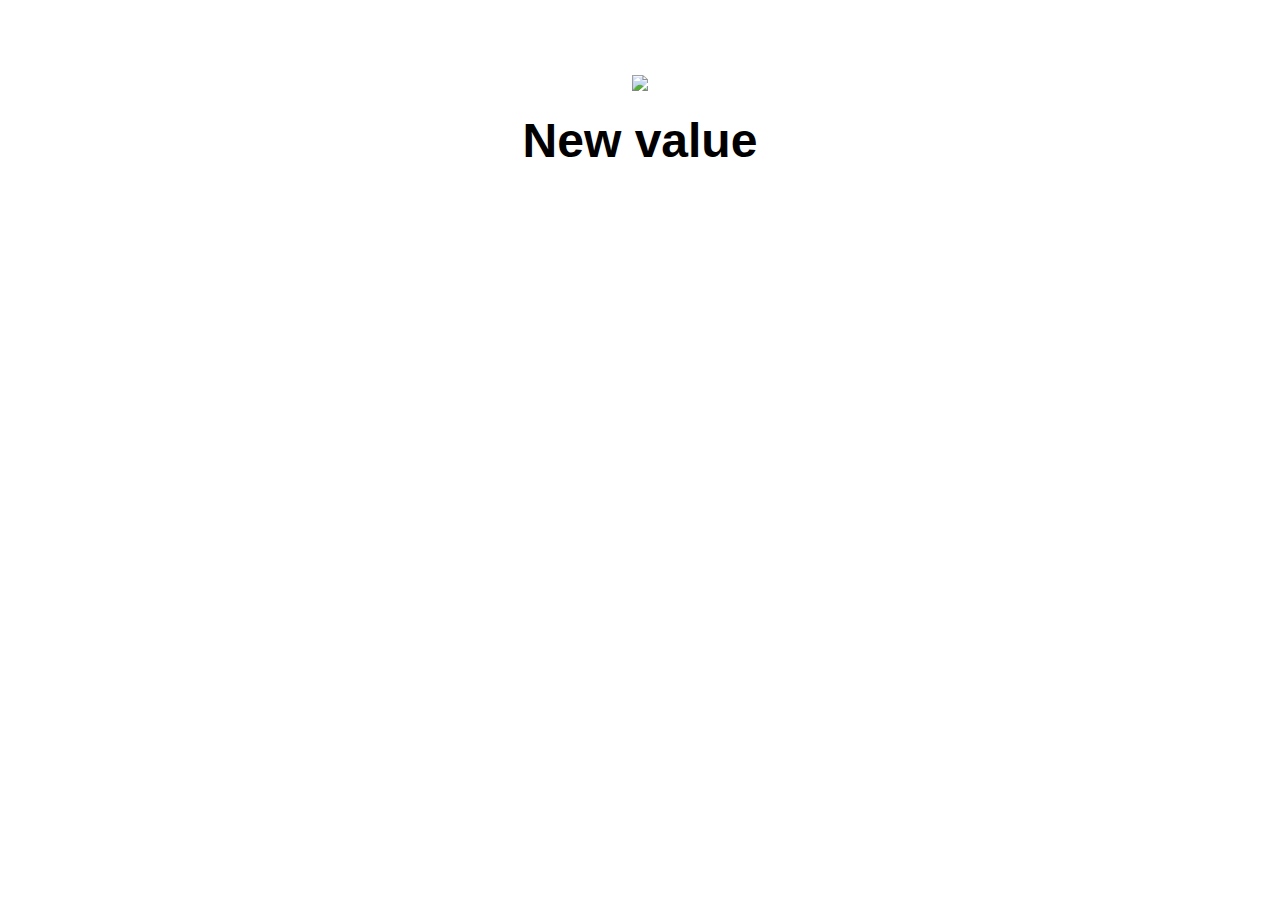
==== ui/index.html @ 58e23a53 "[imad-console] Updates ui/index.html" ====
<!doctype html>
<html>
    <head>
        <link href="/ui/style.css" rel="stylesheet" />
        
    </head>
    <body>
        <div class="center">
            <img id='madi' src="https://pbs.twimg.com/profile_images/803007357957439488/mtpNZseI.jpg" class="image-small"/>
        </div>
        <br>
        <div id='main-text'  class="center text-big bold">
            Hi! I am AMAN and THIS IS MY FIRST WEBAPP
            HI....CYBORG...an upcoming talent
        </div>
        <script>
            alert('hi, I\'n Javascript'); 
            </script>
        
        <script type="text/javascript" src="/ui/main.js">
        </script>
    </body>
</html>
---- ui/style.css ----
body {
    font-family: sans-serif;
    
    margin-top: 75px;
}

.center {
    text-align: center;
}

.text-big {
    font-size: 300%;
}

.bold {
    font-weight: bold;
}

.img-medium {
    height: 200px;
}
 
 .container {
     max-width: 800px;
     color:grey;
     font-family:sans-serif;
     padding-top:80px;
     padding-left:120px;
     padding-right:20px;
 }
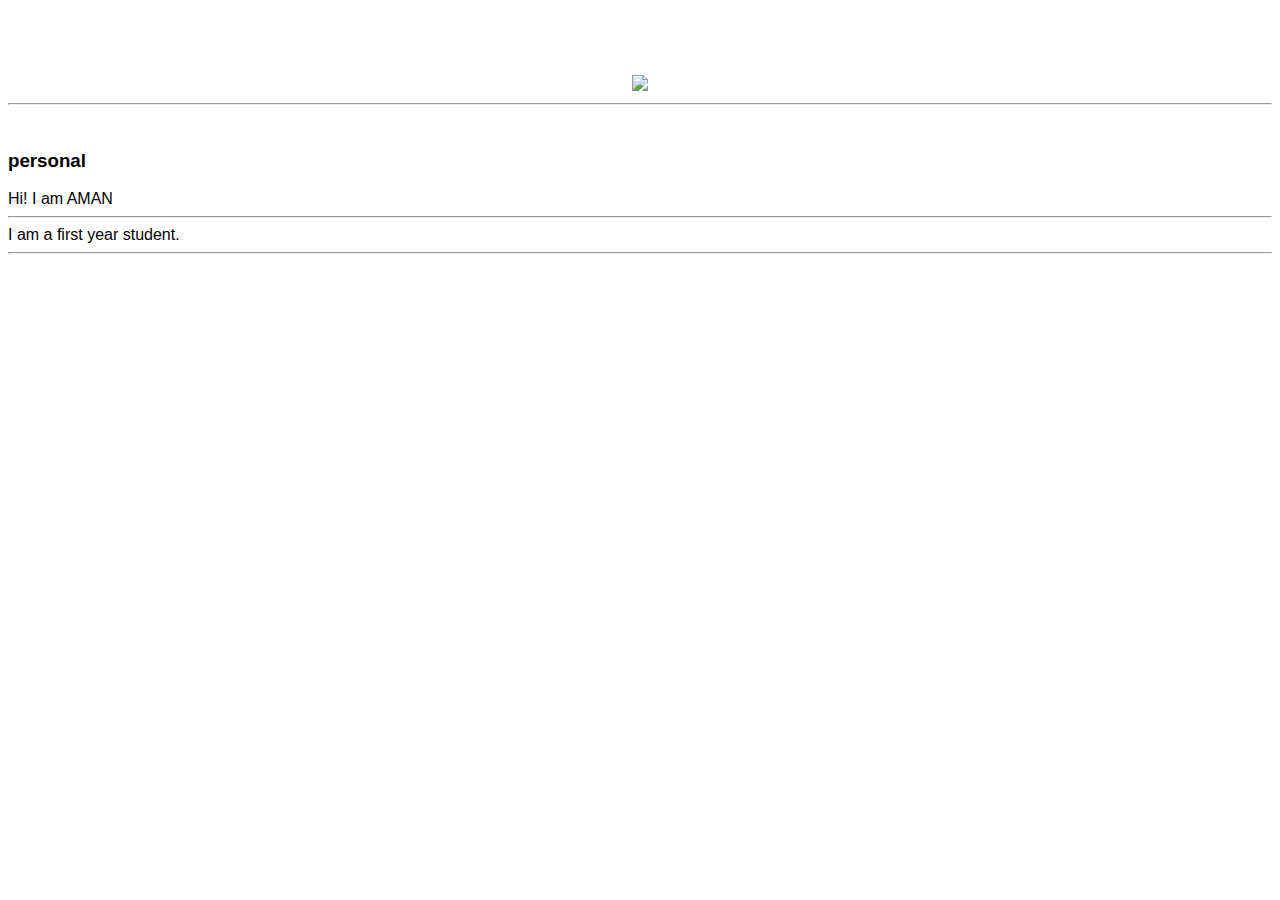
==== commit 9df76de4: "[imad-console] Updates ui/index.html" ====
--- a/ui/index.html
+++ b/ui/index.html
@@ -6,16 +6,21 @@
     </head>
     <body>
         <div class="center">
-            <img id='madi' src="https://pbs.twimg.com/profile_images/803007357957439488/mtpNZseI.jpg" class="image-small"/>
+            <img id='madi' src="https://pbs.twimg.com/profile_images/803007357957439488/mtpNZseI.jpg" class="image-medium"/>
         </div>
+        <hr/>
         <br>
-        <div id='main-text'  class="center text-big bold">
-            Hi! I am AMAN and THIS IS MY FIRST WEBAPP
-            HI....CYBORG...an upcoming talent
+        <h3>personal</h3>
+        <div>
+            Hi! I am AMAN 
         </div>
-        <script>
-            alert('hi, I\'n Javascript'); 
-            </script>
+       <hr/>
+       <div>
+           I am a first year student.
+       </div>
+       <hr/>
+       <div class="footer">
+      </div>
         
         <script type="text/javascript" src="/ui/main.js">
         </script>
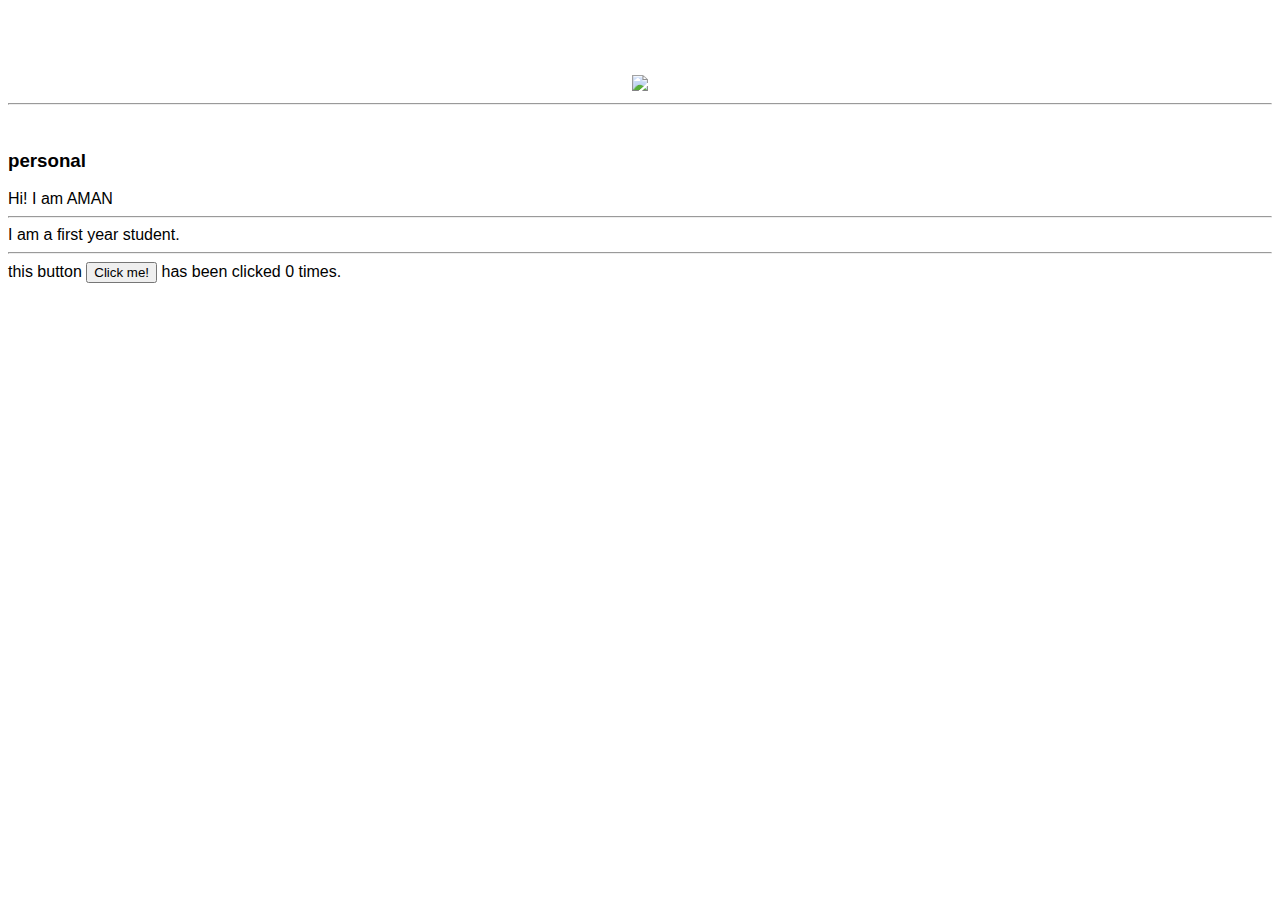
==== commit 83370ace: "[imad-console] Updates ui/index.html" ====
--- a/ui/index.html
+++ b/ui/index.html
@@ -6,7 +6,7 @@
     </head>
     <body>
         <div class="center">
-            <img id='madi' src="https://pbs.twimg.com/profile_images/803007357957439488/mtpNZseI.jpg" class="image-medium"/>
+            <img id='madi' src="https://pbs.twimg.com/profile_images/803007357957439488/mtpNZseI_bigger.jpg" class="image-medium"/>
         </div>
         <hr/>
         <br>
@@ -20,7 +20,8 @@
        </div>
        <hr/>
        <div class="footer">
-      </div>
+           this button <button id="counter">Click me! </button>
+    has been clicked <span id="count">0</span> times.  </div>
         
         <script type="text/javascript" src="/ui/main.js">
         </script>
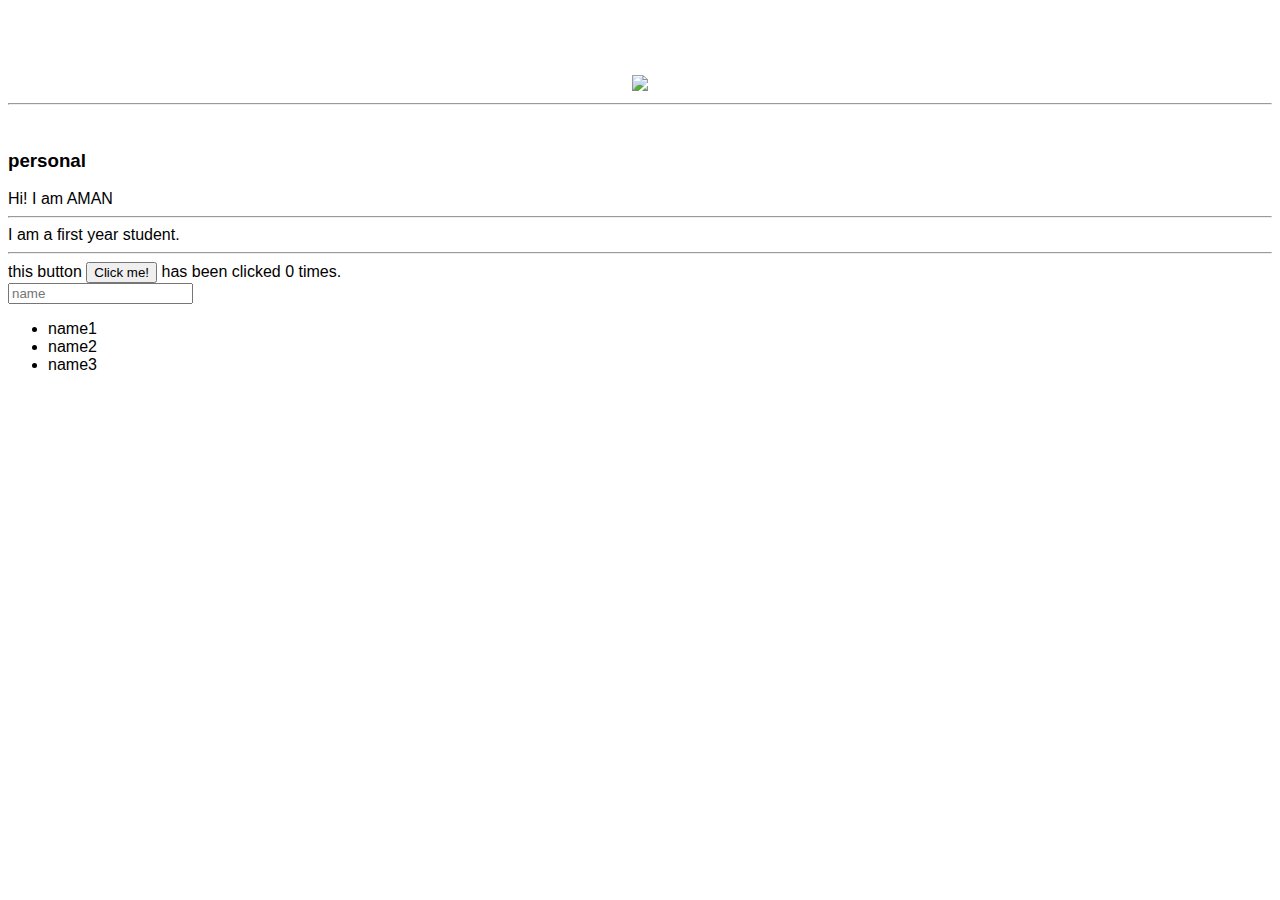
==== commit a1c3dbb9: "[imad-console] Updates ui/index.html" ====
--- a/ui/index.html
+++ b/ui/index.html
@@ -20,8 +20,15 @@
        </div>
        <hr/>
        <div class="footer">
-           this button <button id="counter">Click me! </button>
-    has been clicked <span id="count">0</span> times.  </div>
+           this button <button id="counter">Click me! </button> has been clicked <span id="count">0</span> times. 
+           <br/>
+           <input type="text" id="name" placeholder="name"></input>
+           <ul>
+               <li>name1</li>
+               <li>name2</li>
+               <li>name3</li>
+           </ul>
+           </div>
         
         <script type="text/javascript" src="/ui/main.js">
         </script>
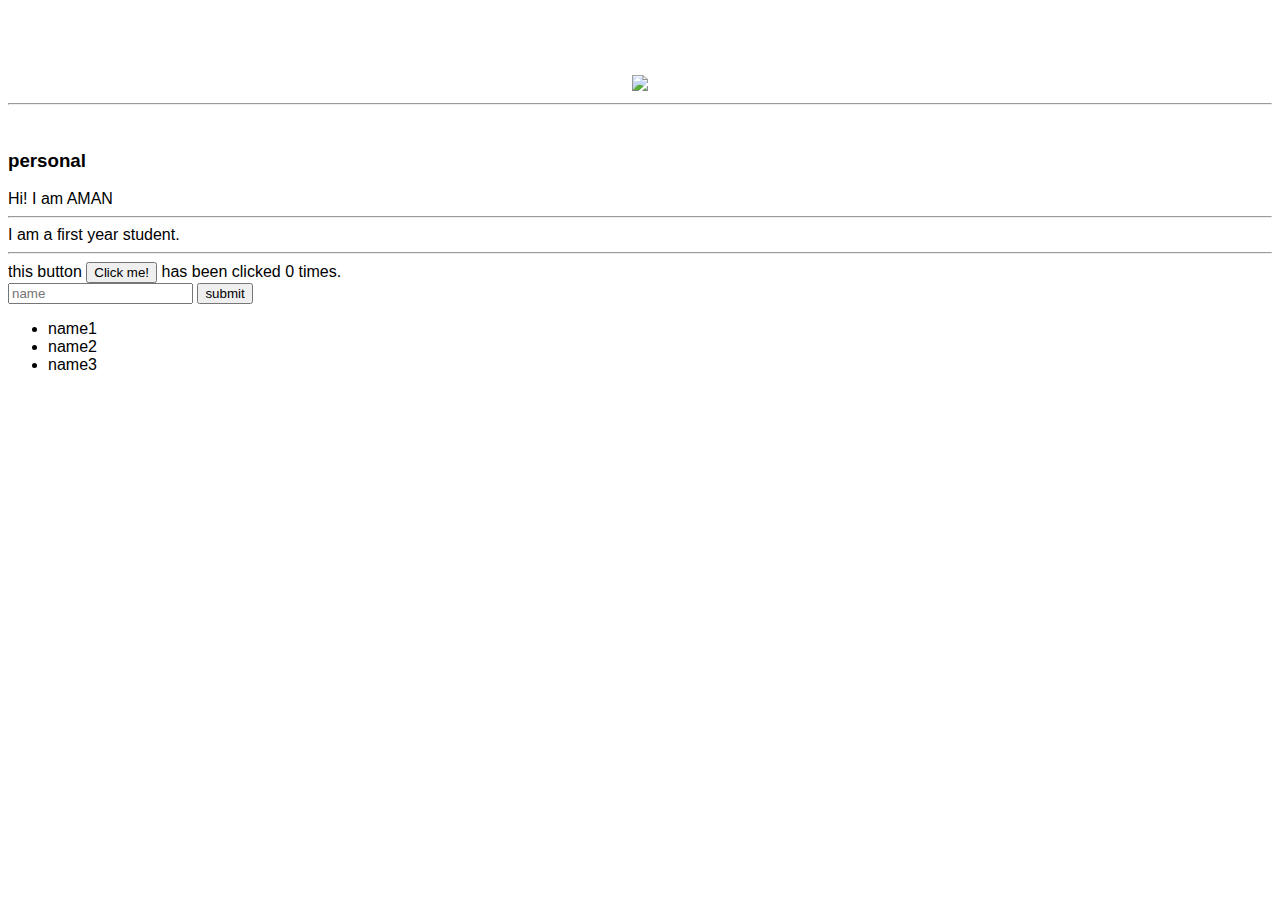
==== commit b732e400: "[imad-console] Updates ui/index.html" ====
--- a/ui/index.html
+++ b/ui/index.html
@@ -22,7 +22,9 @@
        <div class="footer">
            this button <button id="counter">Click me! </button> has been clicked <span id="count">0</span> times. 
            <br/>
+           </hr>
            <input type="text" id="name" placeholder="name"></input>
+           <input type="submit" value="submit"></input>
            <ul>
                <li>name1</li>
                <li>name2</li>
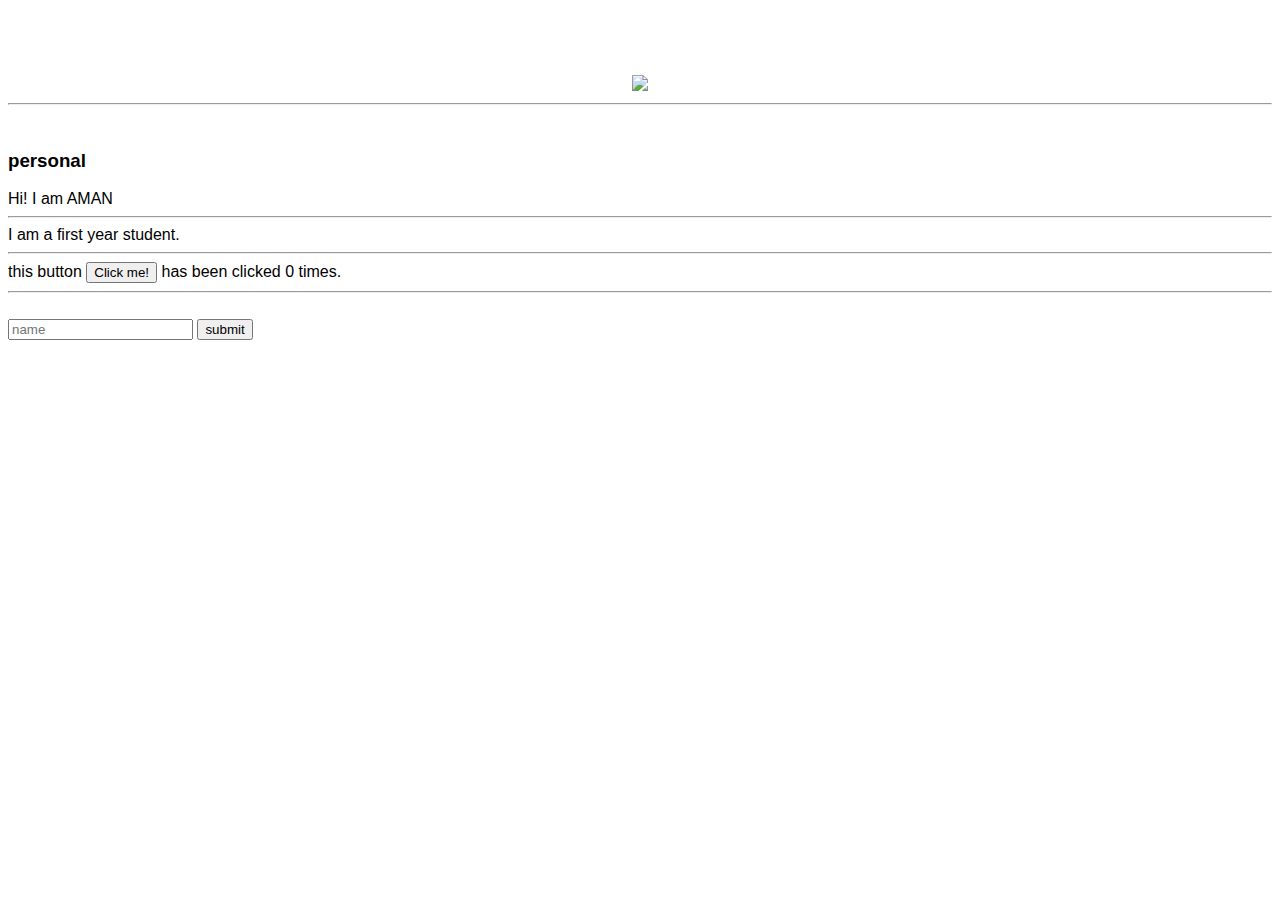
==== commit 1e801e31: "[imad-console] Updates ui/index.html" ====
--- a/ui/index.html
+++ b/ui/index.html
@@ -21,14 +21,13 @@
        <hr/>
        <div class="footer">
            this button <button id="counter">Click me! </button> has been clicked <span id="count">0</span> times. 
+           <hr/>
            <br/>
-           </hr>
+           
            <input type="text" id="name" placeholder="name"></input>
-           <input type="submit" value="submit"></input>
-           <ul>
-               <li>name1</li>
-               <li>name2</li>
-               <li>name3</li>
+           <input type="submit" value="submit" id='submit_btn'></input>
+           <ul id="namelist">
+              
            </ul>
            </div>
         
